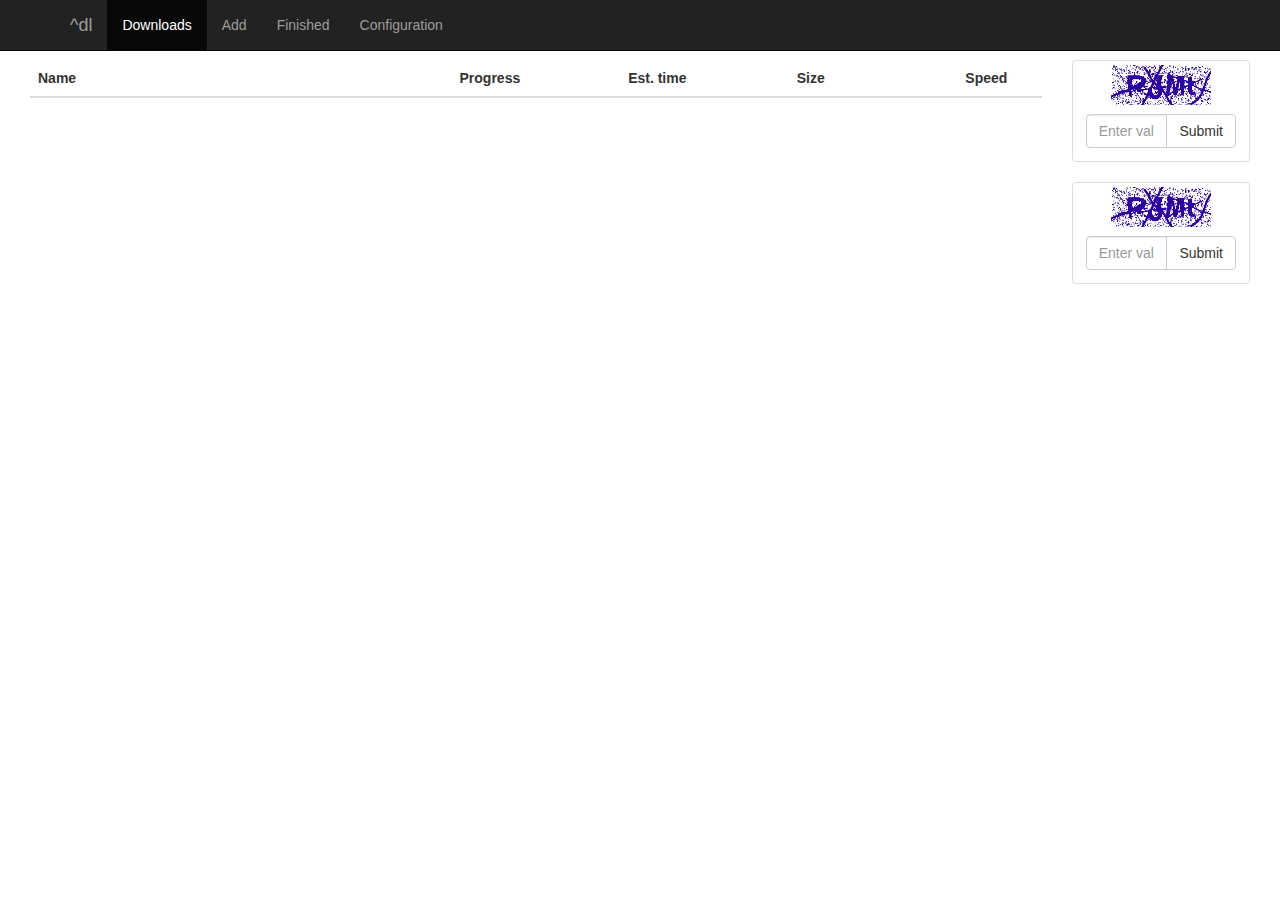
==== face/src/main/webapp/index.html @ 5f33b248 "initial commit" ====
<!DOCTYPE html>
<html lang="en">
<head>
    <meta charset="utf-8">
    <meta http-equiv="X-UA-Compatible" content="IE=edge">
    <meta name="viewport" content="width=device-width, initial-scale=1">
    <!-- The above 3 meta tags *must* come first in the head; any other head content must come *after* these tags -->
    <title>^dl</title>

    <!-- Bootstrap -->
    <link href="bootstrap/css/bootstrap.min.css" rel="stylesheet">

</head>
<body>
<nav class="navbar navbar-inverse navbar-fixed-top">
    <div class="container">
        <div class="navbar-header">
            <button type="button" class="navbar-toggle collapsed" data-toggle="collapse" data-target="#navbar"
                    aria-expanded="false" aria-controls="navbar">
                <span class="sr-only">Toggle navigation</span>
                <span class="icon-bar"></span>
                <span class="icon-bar"></span>
                <span class="icon-bar"></span>
            </button>
            <a class="navbar-brand" href="#">^dl</a>
        </div>
        <div id="navbar" class="collapse navbar-collapse">
            <ul class="nav navbar-nav">
                <li class="active"><a href="#">Downloads</a></li>
                <li><a href="#add" data-toggle="modal" data-target="#addDialog">Add</a></li>
                <li><a href="#finished">Finished</a></li>
                <li><a href="#conf" data-toggle="modal" data-target="#configDialog">Configuration</a></li>
            </ul>
        </div><!--/.nav-collapse -->
    </div>
</nav>
<br/><br/><br/>
<div class="container-fluid">
    <div class="table-responsive col-lg-10">
        <table class="table table-striped" id="downloadsTable">
            <thead>
            <tr>
                <th class="col-lg-5">Name</th>
                <th class="col-lg-2">Progress</th>
                <th class="col-lg-2">Est.&nbsp;time</th>
                <th class="col-lg-2">Size</th>
                <th class="col-lg-2">Speed</th>
            </tr>
            </thead>
            <tbody>
            </tbody>
        </table>
    </div>
    <div class="col-lg-2 sidebar" id="action-requests">
        <div class="sidebar-module">
            <div class="thumbnail">
                <img src="captcha.gif" width="100" height="30" border="0"/>
                <div class="caption">
                    <div class="input-group">
                        <input type="text" class="form-control" placeholder="Enter value"/>
                        <span class="input-group-btn">
                            <button class="btn btn-default" type="button">Submit</button>
                        </span>
                    </div>
                </div>
            </div>
        </div>
        <div class="sidebar-module">
            <div class="thumbnail">
                <img src="captcha.gif" width="100" height="30" border="0"/>
                <div class="caption">
                    <div class="input-group">
                        <input type="text" class="form-control" placeholder="Enter value"/>
                        <span class="input-group-btn">
                            <button class="btn btn-default" type="button">Submit</button>
                        </span>
                    </div>
                </div>
            </div>
        </div>
    </div>
</div>

<div id="addDialog" class="modal fade" role="dialog">
    <div class="modal-dialog">
        <!-- Modal content-->
        <div class="modal-content">
            <div class="modal-header">
                <button type="button" class="close" data-dismiss="modal">&times;</button>
                <h4 class="modal-title">Add new downloads</h4>
            </div>
            <div class="modal-body">
                <div class="form-group">
                    <label for="addLinks">Links:</label>
                    <textarea class="form-control" rows="8" id="addLinks"></textarea>
                </div>
            </div>
            <div class="modal-footer">
                <div class="btn-group">
                    <button type="button" class="btn btn-default" id="addStart">Start</button>
                    <button type="button" class="btn btn-default dropdown-toggle" data-toggle="dropdown" aria-haspopup="true" aria-expanded="false">
                        <span class="caret"></span>
                        <span class="sr-only">Toggle Dropdown</span>
                    </button>
                    <ul class="dropdown-menu">
                        <li><a href="#">Add paused</a></li>
                    </ul>
                </div>
                <button type="button" class="btn btn-default" data-dismiss="modal">Close</button>
            </div>
        </div>

    </div>
    </div>

<div id="configDialog" class="modal fade" role="dialog">
    <div class="modal-dialog">
        <div class="modal-content">
            <div class="modal-header">
                <button type="button" class="close" data-dismiss="modal">&times;</button>
                <h4 class="modal-title">Bridges configuration</h4>
            </div>
            <div class="modal-body">
                <div id="sidebar-wrapper">
                <div class="sidebar-nav list-group">
                    <button type="button" class="list-group-item">FreeRapidDownloader</button>
                    <button type="button" class="list-group-item">JDownloader</button>
                    <button type="button" class="list-group-item">TTorrent</button>
                    <button type="button" class="list-group-item">Raw</button>
                </div>
                </div>
                <div id="content-wrapper">
                    <div class="container-fluid">
                        &nbsp;
                    </div>
                </div>
            </div>
            <div class="modal-footer">
                <button type="button" class="btn btn-default">Save</button>
            </div>
        </div>
    </div>
</div>

    <!-- jQuery (necessary for Bootstrap's JavaScript plugins) -->
    <script src="jquery-2.1.4.js"></script>
    <!-- Include all compiled plugins (below), or include individual files as needed -->
    <script src="bootstrap/js/bootstrap.min.js"></script>

    <script src="dl.js"></script>
</body>
</html>
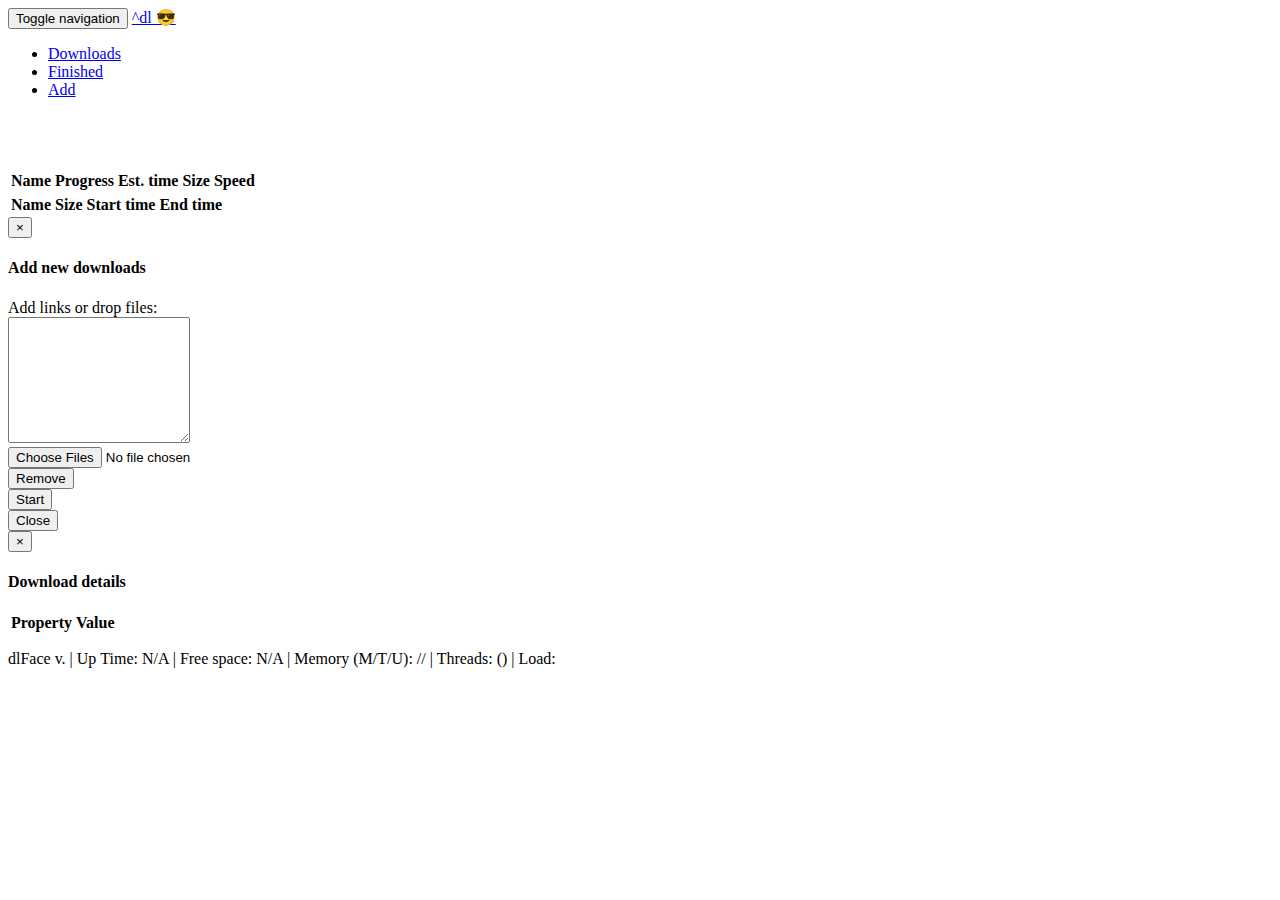
==== commit 189a80cc: "initial branch commit" ====
--- a/face/src/main/webapp/index.html
+++ b/face/src/main/webapp/index.html
@@ -4,11 +4,16 @@
     <meta charset="utf-8">
     <meta http-equiv="X-UA-Compatible" content="IE=edge">
     <meta name="viewport" content="width=device-width, initial-scale=1">
-    <!-- The above 3 meta tags *must* come first in the head; any other head content must come *after* these tags -->
-    <title>^dl</title>
 
-    <!-- Bootstrap -->
-    <link href="bootstrap/css/bootstrap.min.css" rel="stylesheet">
+    <title>^dl &#x1F60E;</title>
+
+    <link rel="shortcut icon" type="image/png" href="[data-uri]">
+    <link rel='stylesheet' href='webjars/bootstrap/3.3.7-1/css/bootstrap.min.css'>
+    <link rel='stylesheet' href='webjars/datatables/1.10.13/css/jquery.dataTables.min.css'>
+    <link rel='stylesheet' href='webjars/datatables.net-buttons-bs/1.2.4/css/buttons.bootstrap.min.css'>
+    <link rel='stylesheet' href='webjars/datatables.net-select-bs/1.2.0/css/select.bootstrap.min.css'>
+
+    <link href="dl.css" rel="stylesheet">
 
 </head>
 <body>
@@ -22,68 +27,67 @@
                 <span class="icon-bar"></span>
                 <span class="icon-bar"></span>
             </button>
-            <a class="navbar-brand" href="#">^dl</a>
+            <a class="navbar-brand" href="#">^dl &#x1F60E;</a>
+
         </div>
         <div id="navbar" class="collapse navbar-collapse">
             <ul class="nav navbar-nav">
-                <li class="active"><a href="#">Downloads</a></li>
+                <li class="active"><a href="#downloadsTab" data-toggle="tab">Downloads</a></li>
+                <li><a href="#finishedDownloadsTab" data-toggle="tab">Finished</a></li>
                 <li><a href="#add" data-toggle="modal" data-target="#addDialog">Add</a></li>
-                <li><a href="#finished">Finished</a></li>
-                <li><a href="#conf" data-toggle="modal" data-target="#configDialog">Configuration</a></li>
             </ul>
-        </div><!--/.nav-collapse -->
+        </div>
     </div>
 </nav>
 <br/><br/><br/>
-<div class="container-fluid">
-    <div class="table-responsive col-lg-10">
-        <table class="table table-striped" id="downloadsTable">
-            <thead>
-            <tr>
-                <th class="col-lg-5">Name</th>
-                <th class="col-lg-2">Progress</th>
-                <th class="col-lg-2">Est.&nbsp;time</th>
-                <th class="col-lg-2">Size</th>
-                <th class="col-lg-2">Speed</th>
-            </tr>
-            </thead>
-            <tbody>
-            </tbody>
-        </table>
-    </div>
-    <div class="col-lg-2 sidebar" id="action-requests">
-        <div class="sidebar-module">
-            <div class="thumbnail">
-                <img src="captcha.gif" width="100" height="30" border="0"/>
-                <div class="caption">
-                    <div class="input-group">
-                        <input type="text" class="form-control" placeholder="Enter value"/>
-                        <span class="input-group-btn">
-                            <button class="btn btn-default" type="button">Submit</button>
-                        </span>
-                    </div>
-                </div>
+<div class="container-fluid" id="alerts">
+</div>
+<div class="tab-content">
+    <div id="downloadsTab" class="tab-pane in active">
+        <div class="container-fluid">
+            <div class="table-responsive col-lg-10">
+                <table class="table table-striped table-bordered dataTable no-footer" id="downloadsTable">
+                    <thead>
+                    <tr>
+                        <th class="col-lg-5 sorting" aria-controls="downloadsTable">Name</th>
+                        <th class="col-lg-2 sorting" aria-controls="downloadsTable">Progress</th>
+                        <th class="col-lg-2 sorting" aria-controls="downloadsTable">Est.&nbsp;time</th>
+                        <th class="col-lg-2 sorting" aria-controls="downloadsTable">Size</th>
+                        <th class="col-lg-2 sorting" aria-controls="downloadsTable">Speed</th>
+                    </tr>
+                    </thead>
+                    <tbody>
+                    </tbody>
+                </table>
             </div>
-        </div>
-        <div class="sidebar-module">
-            <div class="thumbnail">
-                <img src="captcha.gif" width="100" height="30" border="0"/>
-                <div class="caption">
-                    <div class="input-group">
-                        <input type="text" class="form-control" placeholder="Enter value"/>
-                        <span class="input-group-btn">
-                            <button class="btn btn-default" type="button">Submit</button>
-                        </span>
-                    </div>
-                </div>
+            <div class="col-lg-2 sidebar" id="action-requests">
             </div>
         </div>
     </div>
+
+    <div id="finishedDownloadsTab" class="tab-pane in">
+        <div class="container-fluid">
+            <div class="table-responsive col-lg-10">
+                <table class="table table-striped table-bordered dataTable no-footer" id="finishedDownloadsTable">
+                    <thead>
+                    <tr>
+                        <th class="col-lg-5 sorting" aria-controls="finishedDownloadsTable">Name</th>
+                        <th class="col-lg-2 sorting" aria-controls="finishedDownloadsTable">Size</th>
+                        <th class="col-lg-2 sorting" aria-controls="finishedDownloadsTable">Start time</th>
+                        <th class="col-lg-2 sorting" aria-controls="finishedDownloadsTable">End time</th>
+                    </tr>
+                    </thead>
+                    <tbody>
+                    </tbody>
+                </table>
+            </div>
+        </div>
+    </div>
+
 </div>
 
 <div id="addDialog" class="modal fade" role="dialog">
     <div class="modal-dialog">
-        <!-- Modal content-->
         <div class="modal-content">
             <div class="modal-header">
                 <button type="button" class="close" data-dismiss="modal">&times;</button>
@@ -91,62 +95,80 @@
             </div>
             <div class="modal-body">
                 <div class="form-group">
-                    <label for="addLinks">Links:</label>
-                    <textarea class="form-control" rows="8" id="addLinks"></textarea>
+                    <label for="addLinks">Add links or drop files:</label>
+                    <div id="drop-zone">
+                        <textarea class="form-control" rows="8" id="addLinks"></textarea>
+                    </div>
+                </div>
+                <div class="form-inline">
+                    <div class="form-group">
+                        <input type="file" name="files[]" id="js-upload-files" multiple="multiple">
+                    </div>
+                </div>
+                <div id="upload-info-box">
+                    <span id="upload-info"></span>
+                    <button type="button" class="btn btn-default btn-xs pull-right" id="remove-uploads">Remove</button>
                 </div>
             </div>
             <div class="modal-footer">
                 <div class="btn-group">
                     <button type="button" class="btn btn-default" id="addStart">Start</button>
-                    <button type="button" class="btn btn-default dropdown-toggle" data-toggle="dropdown" aria-haspopup="true" aria-expanded="false">
-                        <span class="caret"></span>
-                        <span class="sr-only">Toggle Dropdown</span>
-                    </button>
-                    <ul class="dropdown-menu">
-                        <li><a href="#">Add paused</a></li>
-                    </ul>
                 </div>
                 <button type="button" class="btn btn-default" data-dismiss="modal">Close</button>
             </div>
         </div>
 
     </div>
-    </div>
+</div>
 
-<div id="configDialog" class="modal fade" role="dialog">
+<div id="detailDialog" class="modal fade" role="dialog">
     <div class="modal-dialog">
         <div class="modal-content">
             <div class="modal-header">
                 <button type="button" class="close" data-dismiss="modal">&times;</button>
-                <h4 class="modal-title">Bridges configuration</h4>
+                <h4 class="modal-title">Download details</h4>
             </div>
             <div class="modal-body">
-                <div id="sidebar-wrapper">
-                <div class="sidebar-nav list-group">
-                    <button type="button" class="list-group-item">FreeRapidDownloader</button>
-                    <button type="button" class="list-group-item">JDownloader</button>
-                    <button type="button" class="list-group-item">TTorrent</button>
-                    <button type="button" class="list-group-item">Raw</button>
-                </div>
-                </div>
-                <div id="content-wrapper">
-                    <div class="container-fluid">
-                        &nbsp;
-                    </div>
-                </div>
-            </div>
-            <div class="modal-footer">
-                <button type="button" class="btn btn-default">Save</button>
+                <!--<div id="downloadDetail" class="container-fluid">-->
+                <!--</div>-->
+                <table class="table table-striped table-bordered dataTable no-footer" id="downloadDetailTable">
+                    <thead>
+                    <tr>
+                        <th class="col-lg-1 sorting" aria-controls="downloadDetailTable">Property</th>
+                        <th class="col-lg-3 sorting" aria-controls="downloadDetailTable">Value</th>
+                    </tr>
+                    </thead>
+                    <tbody>
+                    </tbody>
+                </table>
             </div>
         </div>
     </div>
 </div>
 
-    <!-- jQuery (necessary for Bootstrap's JavaScript plugins) -->
-    <script src="jquery-2.1.4.js"></script>
-    <!-- Include all compiled plugins (below), or include individual files as needed -->
-    <script src="bootstrap/js/bootstrap.min.js"></script>
+<div class="navbar navbar-default navbar-fixed-bottom">
+    <div class="container text-center">
+        <p class="muted credit">dlFace&nbsp;v.<span id="appVersion"></span> | Up&nbsp;Time:&nbsp;<span id="upTime">N/A</span> | Free&nbsp;space:&nbsp;<span id="freeSpace">N/A</span> |
+            Memory&nbsp;(M/T/U):&nbsp;<span id="maxMem"></span>/<span id="totalMem"></span>/<span id="usedMem"></span> |
+            Threads:&nbsp;<span id="threadCnt"></span>(<span id="lockedThreadCnt"></span>) | Load:&nbsp;<span id="systemLoad"></span>
+        </p>
+    </div>
+</div>
 
-    <script src="dl.js"></script>
+
+<script src="webjars/jquery/3.1.1-1/jquery.js"></script>
+<script src="webjars/bootstrap/3.3.7-1/js/bootstrap.js"></script>
+<script src="webjars/datatables/1.10.13/js/jquery.dataTables.min.js"></script>
+
+<script src="webjars/datatables.net-select/1.2.0/js/dataTables.select.min.js"></script>
+<script src="webjars/datatables.net-buttons/1.2.4/js/dataTables.buttons.min.js"></script>
+<script src="webjars/datatables.net-buttons-bs/1.2.4/js/buttons.bootstrap.min.js"></script>
+<script src="webjars/bootbox/4.4.0/bootbox.js"></script>
+<script src="webjars/momentjs/2.17.1/min/moment.min.js"></script>
+
+
+<script src="dl-core.js"></script>
+<script src="dl-actions.js"></script>
+<script src="dl.js"></script>
 </body>
-</html>+</html>
--- a/face/src/main/webapp/dl.css
+++ b/face/src/main/webapp/dl.css
@@ -0,0 +1,4 @@
+body { padding-bottom: 70px; }
+
+#downloadDetailTable th { padding-top: 0px; padding-bottom: 0px;}
+#downloadDetailTable td { padding-top: 0px; padding-bottom: 0px;}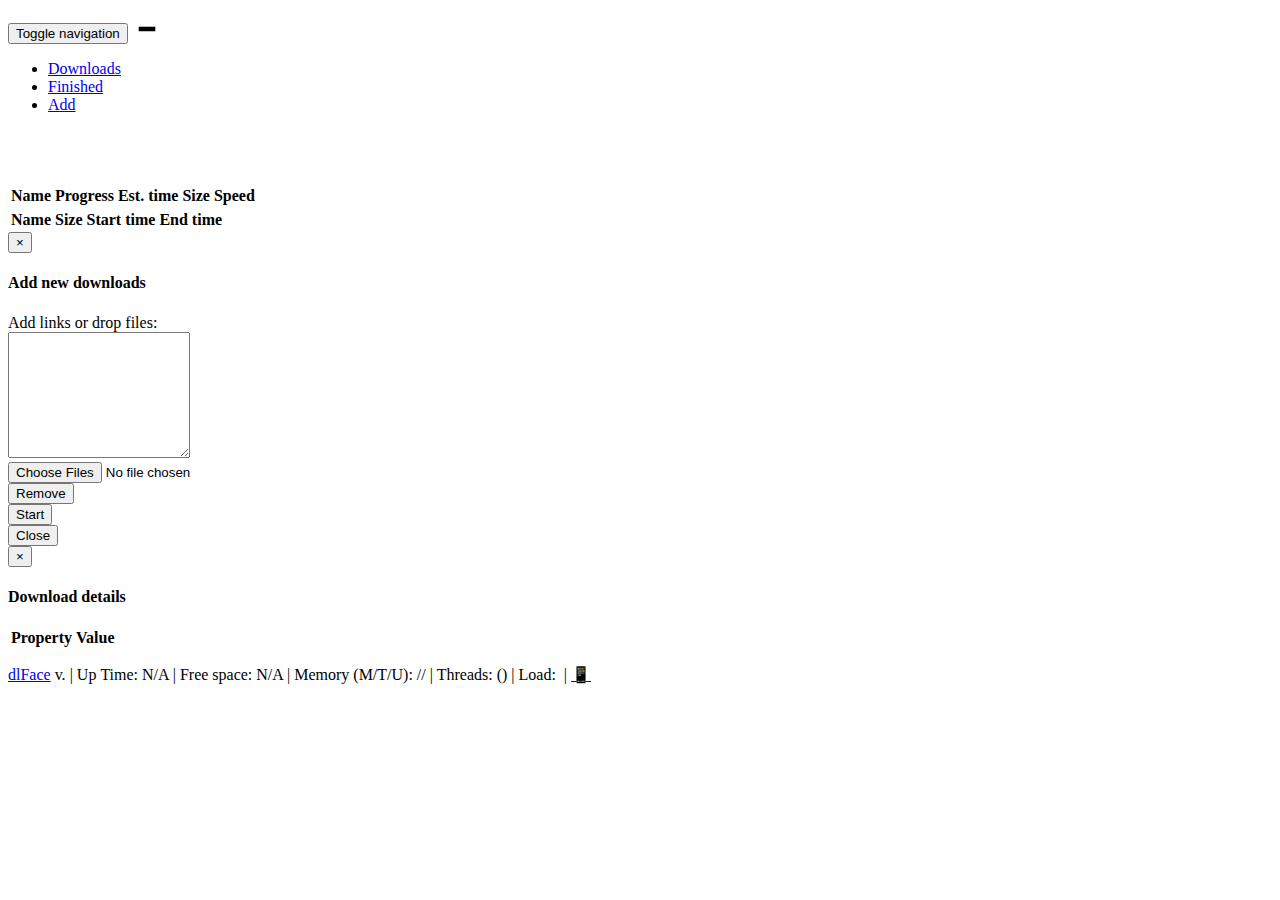
==== commit 0b06e932: "Various changes:" ====
--- a/face/src/main/webapp/index.html
+++ b/face/src/main/webapp/index.html
@@ -5,13 +5,13 @@
     <meta http-equiv="X-UA-Compatible" content="IE=edge">
     <meta name="viewport" content="width=device-width, initial-scale=1">
 
-    <title>^dl &#x1F60E;</title>
+    <title>dlFace</title>
 
-    <link rel="shortcut icon" type="image/png" href="[data-uri]">
-    <link rel='stylesheet' href='webjars/bootstrap/3.3.7-1/css/bootstrap.min.css'>
-    <link rel='stylesheet' href='webjars/datatables/1.10.13/css/jquery.dataTables.min.css'>
-    <link rel='stylesheet' href='webjars/datatables.net-buttons-bs/1.2.4/css/buttons.bootstrap.min.css'>
-    <link rel='stylesheet' href='webjars/datatables.net-select-bs/1.2.0/css/select.bootstrap.min.css'>
+    <link rel="shortcut icon" type="image/png">
+    <link rel='stylesheet' href='webjars/bootstrap/${bootstrap.version}/css/bootstrap.min.css'>
+    <link rel='stylesheet' href='webjars/datatables/${datatables.version}/css/jquery.dataTables.min.css'>
+    <link rel='stylesheet' href='webjars/datatables.net-buttons-bs/${datatables.buttons.version}/css/buttons.bootstrap.min.css'>
+    <link rel='stylesheet' href='webjars/datatables.net-select-bs/${datatables.select.version}/css/select.bootstrap.min.css'>
 
     <link href="dl.css" rel="stylesheet">
 
@@ -27,7 +27,9 @@
                 <span class="icon-bar"></span>
                 <span class="icon-bar"></span>
             </button>
-            <a class="navbar-brand" href="#">^dl &#x1F60E;</a>
+            <span class="navbar-brand" style="margin-top: -5px;">
+                <img src="logo.svg" style="-webkit-filter: invert(100%); filter: invert(100%);" width="30" height="30" title="dlface">
+            </span>
 
         </div>
         <div id="navbar" class="collapse navbar-collapse">
@@ -148,23 +150,24 @@
 
 <div class="navbar navbar-default navbar-fixed-bottom">
     <div class="container text-center">
-        <p class="muted credit">dlFace&nbsp;v.<span id="appVersion"></span> | Up&nbsp;Time:&nbsp;<span id="upTime">N/A</span> | Free&nbsp;space:&nbsp;<span id="freeSpace">N/A</span> |
-            Memory&nbsp;(M/T/U):&nbsp;<span id="maxMem"></span>/<span id="totalMem"></span>/<span id="usedMem"></span> |
-            Threads:&nbsp;<span id="threadCnt"></span>(<span id="lockedThreadCnt"></span>) | Load:&nbsp;<span id="systemLoad"></span>
+        <p class="muted credit"><a href="https://github.com/jhkst/dlface" target="_blank">dlFace</a>&nbsp;v.<span id="appVersion"></span> | Up&nbsp;Time:&nbsp;<span id="upTime">N/A</span> | Free&nbsp;space:&nbsp;<span id="freeSpace">N/A</span> |
+            Memory&nbsp;<span title="Max/Total/Used">(M/T/U)</span>:&nbsp;<span id="maxMem"></span>/<span id="totalMem"></span>/<span id="usedMem"></span> |
+            <span title="total (locked)">Threads:</span>&nbsp;<span id="threadCnt"></span>(<span id="lockedThreadCnt"></span>) | Load:&nbsp;<span id="systemLoad"></span> |
+            <a href="index-m.html">&#x1f4f1;</a>
         </p>
     </div>
 </div>
 
 
-<script src="webjars/jquery/3.1.1-1/jquery.js"></script>
-<script src="webjars/bootstrap/3.3.7-1/js/bootstrap.js"></script>
-<script src="webjars/datatables/1.10.13/js/jquery.dataTables.min.js"></script>
+<script src="webjars/jquery/${jquery.version}/jquery.js"></script>
+<script src="webjars/bootstrap/${bootstrap.version}/js/bootstrap.js"></script>
+<script src="webjars/datatables/${datatables.version}/js/jquery.dataTables.min.js"></script>
 
-<script src="webjars/datatables.net-select/1.2.0/js/dataTables.select.min.js"></script>
-<script src="webjars/datatables.net-buttons/1.2.4/js/dataTables.buttons.min.js"></script>
-<script src="webjars/datatables.net-buttons-bs/1.2.4/js/buttons.bootstrap.min.js"></script>
-<script src="webjars/bootbox/4.4.0/bootbox.js"></script>
-<script src="webjars/momentjs/2.17.1/min/moment.min.js"></script>
+<script src="webjars/datatables.net-select/${datatables.select.version}/js/dataTables.select.min.js"></script>
+<script src="webjars/datatables.net-buttons/${datatables.buttons.version}/js/dataTables.buttons.min.js"></script>
+<script src="webjars/datatables.net-buttons-bs/${datatables.buttons.version}/js/buttons.bootstrap.min.js"></script>
+<script src="webjars/bootbox/${bootbox.version}/bootbox.js"></script>
+<script src="webjars/momentjs/${momentjs.version}/min/moment.min.js"></script>
 
 
 <script src="dl-core.js"></script>
